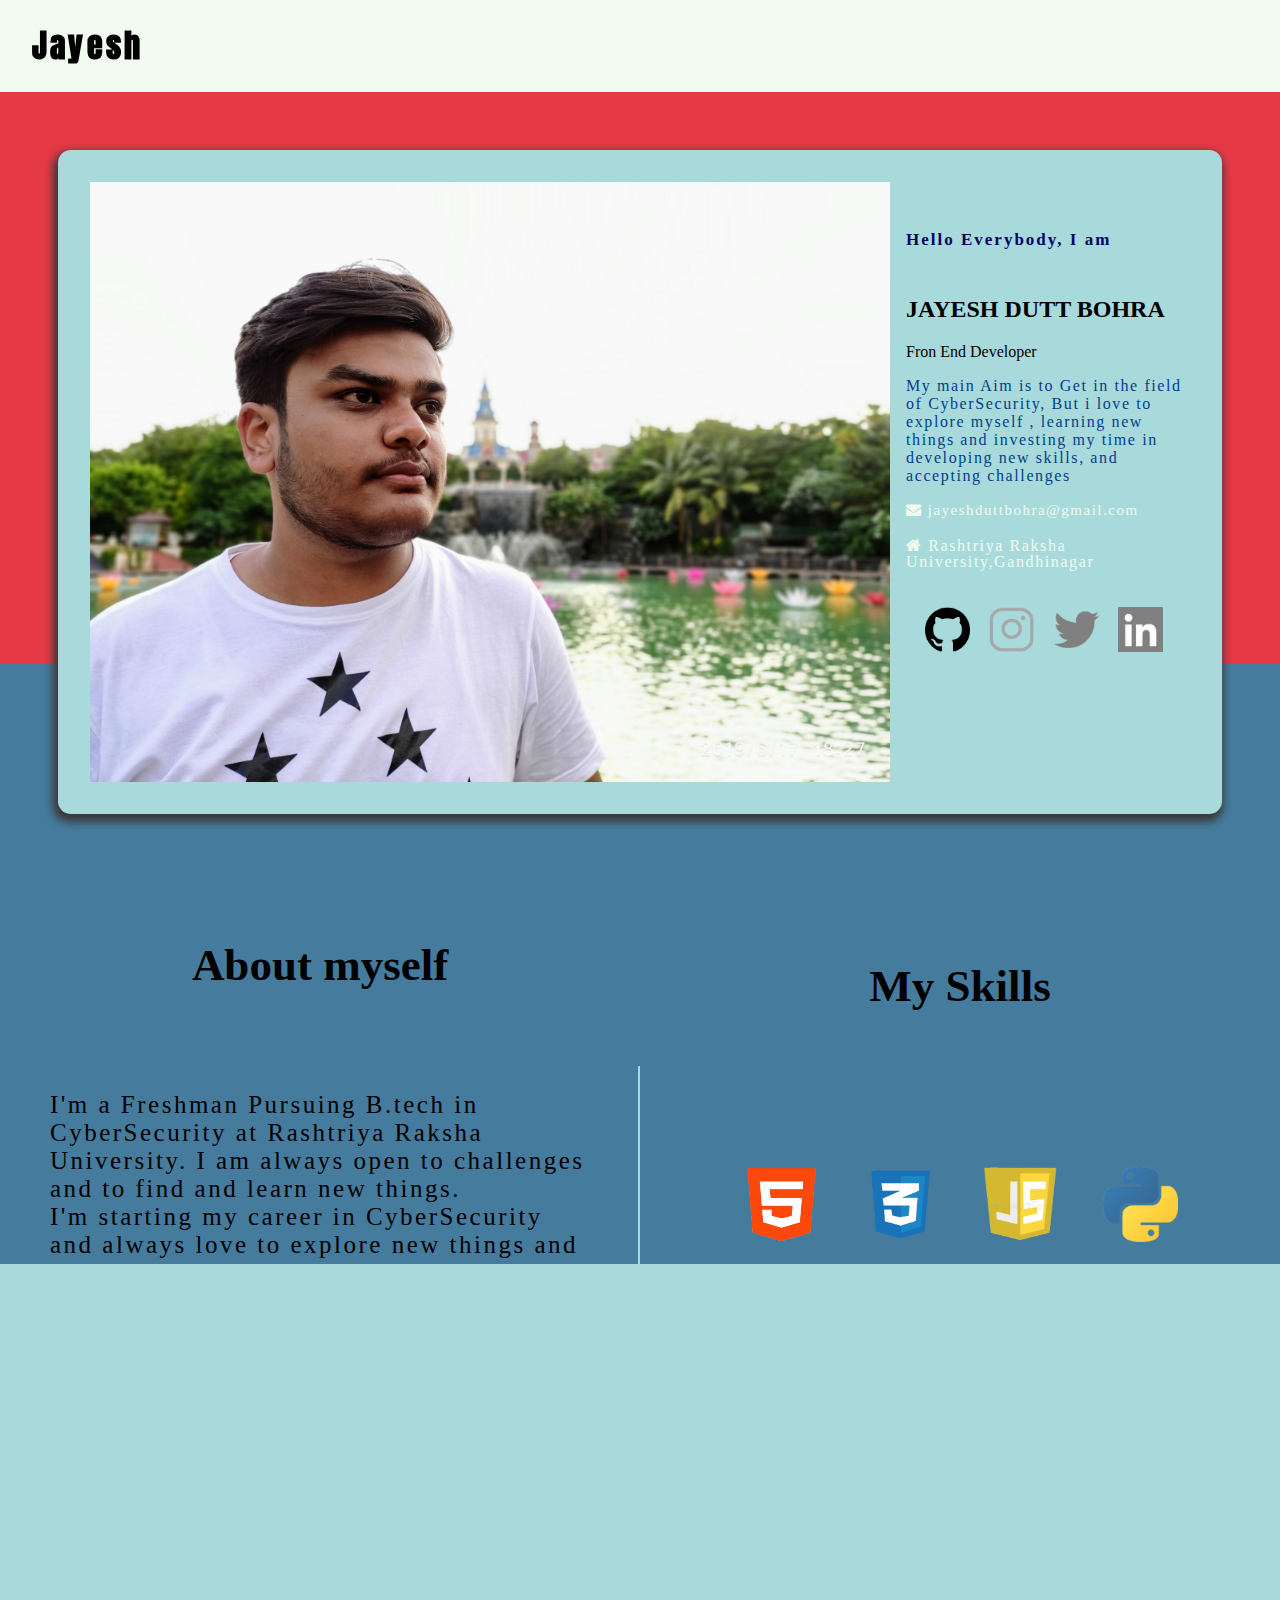
==== jayesh.html @ 4690c835 "Made basic structure of website" ====
<!DOCTYPE html>
<html lang="en">

<head>
    <meta charset="UTF-8">
    <meta http-equiv="X-UA-Compatible" content="IE=edge">
    <meta name="viewport" content="width=device-width, initial-scale=1.0">
    <title>Hi! I'm Jayesh</title>
    <link rel="stylesheet" href="app.css">
    <link rel="preconnect" href="https://fonts.gstatic.com">
    <link href="https://fonts.googleapis.com/css2?family=Anton&display=swap" rel="stylesheet">
    <link rel="stylesheet" href="https://cdnjs.cloudflare.com/ajax/libs/font-awesome/4.7.0/css/font-awesome.min.css">
    <link rel="preconnect" href="https://fonts.gstatic.com">
    <link href="https://fonts.googleapis.com/css2?family=Cookie&display=swap" rel="stylesheet">
</head>

<body>

    <nav class="nav">
        <h1>Jayesh</h1>
    </nav>
    <div class="cont">
        <div class="banner">
            <img src="jd2.jpg" class="img">
            <div class="sec">
                <div class="textbg">
                    <h6>Hello Everybody,
                        I am</h6>
                    <br>
                    <h2 id="name">JAYESH DUTT BOHRA</h2>
                    Fron End Developer
                    <p class="Introduction">My main Aim is to Get in the field of CyberSecurity, But i love to explore
                        myself , learning new
                        things and investing my time in developing new skills, and accepting challenges </p>
                    <a href="mailto:jayeshduttbohra@gmail.com">
                        <span class="fa fa-envelope icon">
                        </span>
                        jayeshduttbohra@gmail.com
                    </a>
                    <br>
                    <br>
                    <a class="fa fa-home icon"
                        href="https://www.google.com/maps/place/Rashtriya+Raksha+University+(RRU)/@23.1544554,72.8828103,17z/data=!3m1!4b1!4m5!3m4!1s0x395e79669090a90d:0xff7f6e64bed7fcf6!8m2!3d23.1544554!4d72.884999">
                        Rashtriya Raksha University,Gandhinagar</a>
                </div>
                <br>
                <br>
                <div class="icons">
                    <span class="gitb">
                        <img src="icons/gitb.png" width="45px" height="45px">
                    </span>
                    <span class="insta">
                        <img src="icons/instb.png" width="45px" height="45px">
                    </span>
                    <span class="twitter">
                        <img src="icons/twitb.jpg" width="45px" height="45px">
                    </span>
                    <span class="linkd">
                        <img src="icons/linkb.jpg" width="45px" height="45px">
                    </span>
                </div>
            </div>
        </div>
    </div>
    <div class="contwo">
        <div class="MyPage">

            <div class="aboutcont">
                <h5>About myself</h5>
                <section class="About">
                    <p class="aboutmyself">
                        I'm a Freshman Pursuing B.tech in CyberSecurity at Rashtriya Raksha University. I am always open
                        to challenges and to find and learn new things.
                        <br>
                        I'm starting my career in CyberSecurity and always love to explore new things and developing
                        skills.
                    </p>
                </section>
            </div>
            <div class="skillc">
                <h4>My Skills</h4>
                <div class="skills">

                    <span class="html">
                        <img src="icons/html.jpg" width="75px" height="75px">
                    </span>
                    <span class="css">
                        <img src="icons/css.jpg" width="75px" height="75px">
                    </span>
                    <span class="js">
                        <img src="icons/js.jpg" width="75px" height="75px">
                    </span>
                    <span class="python">
                        <img src="icons/py.jpg" width="75px" height="75px">
                    </span>
                </div>
            </div>
        </div>

    </div>
    <div class="conthree">
        <div class="d1"></div>
        <div class="d2"></div>
        <div class="d3"></div>
    </div>
    <script src="app.js"></script>
</body>

</html>
---- app.css ----
body{
    background-color: #e63946;
    margin: 0%;
    display: flex;
    justify-content: center;
    flex-wrap: wrap;
}

.vanish {
    width: 80%;
    height: 30px;
    z-index: 999; 
    position: fixed;
    display: inline-flex;
    transform: translateY(692px);
}


.accept
{
    transform: translateX(247px);
    background-color: #a8dadc;
    padding: 0px,0px,0px,0px;
    border: solid black 0.1em;
    border-radius: 0.7em;
}

.nav{
    position: fixed;;
    background-color: #f1faee;
    width: 100%;
    z-index: 1;
;
}
h1 {
    letter-spacing: 0.1em;
    font-family: 'Anton', sans-serif;
    transform: translateX(1em);
}
.cont{
    position: relative;
    bottom: -150px;
    display: flex;
    background-color: #a8dadc;
    border-radius: 0.8em;
    justify-content:space-between;
    box-shadow: -2px 5px 8px 3px #3a3838;
}

.banner {
    display: flex;
    position: relative;
    padding:2em;
    justify-content: space-around;
    width: 1100px;
    height: 600px;
}

.img {
    position:relative ;
    padding-right: 0.5em;
}

.sec {
    padding: 00.5em;
}
h6{
    letter-spacing: 2px;
    font-size: 17px;
    margin-bottom: 0.5em;
    color: #03045e;
}
.name {
    margin-top: 0.2em;
    font-size: 48px;
    font-weight: bold;
}
.Introduction
{
    letter-spacing: 0.1em;
    color: #023e8a;
}
.mail:before{
    content: "\e818";
}
a {color: #f1faee;
    font-size: 15px;
    text-decoration: none;
    letter-spacing: 0.1em;
}

.icons{
    display: flex;
    justify-content: space-evenly;
}

.gitb{
    display: inline-block;
    transition: all 0.55s;
}
.gitb:hover{
        content: url(gitbl.png);
        width: 45px;
        height: 45px;
        cursor: pointer;;
}

.insta{
    width: 45px;
    height: 45px;
    transition: all 0.55s;
}

.insta:hover{
    cursor: pointer;
    content: url(icons/instac.png);
}
.linkd{
    width: 45px;
    height: 45px;
    transition: all 0.7s;
}

.linkd:hover{
    cursor: pointer;
    content: url(icons/linkblu.png);
}
.twiter{
    width: 45px;
    height: 45px;
    transition: all 0.7s;
}

.twitter:hover{
    cursor: pointer;
    content: url(icons/twitbl.png);
    width: 48px;
    height: 48px;
}
.contwo{
    width: 100%;
    background-color: #457b9d;
    height: 600px;
}
.MyPage
{
    padding-top: 200px;
    width: 100%;
    display: flex;
    justify-content: space-around;
}

.aboutcont{
    display: flex;
    width: 50%;
    justify-content: space-around;
    flex-wrap: wrap;
}

h5,h4{
    font-size: 45px;
}
.About{
    display: inline-block;
    font-size: 55px;
    border-right: solid 2px #a8dadc;
}

.skillc {
    display: flex;
    justify-content: center;
    flex-wrap: wrap;
    width: 50%;
    align-items: center;
}

.skills{
    width: 100%;
    font-size: 45px;
    display: flex;
    justify-content:center;
}

.skills span:nth-of-type(n)
{
    padding: 0.5em;
    transition: all 1s;

}
.skills span:nth-of-type(n) :hover
{
    transform: translateY(-0.2em);
    transition: all 1s;
}

.aboutmyself{
    font-size: 25px;
    letter-spacing: 0.1em;
    padding-left: 2em;
    padding-right: 2em;
}

.conthree{
    background-color: #a8dadc;
    width: 100%;
    height: 500px;
    display: flex;
}
.d1, .d2, .d3 {
    width: 33.33333%;
}
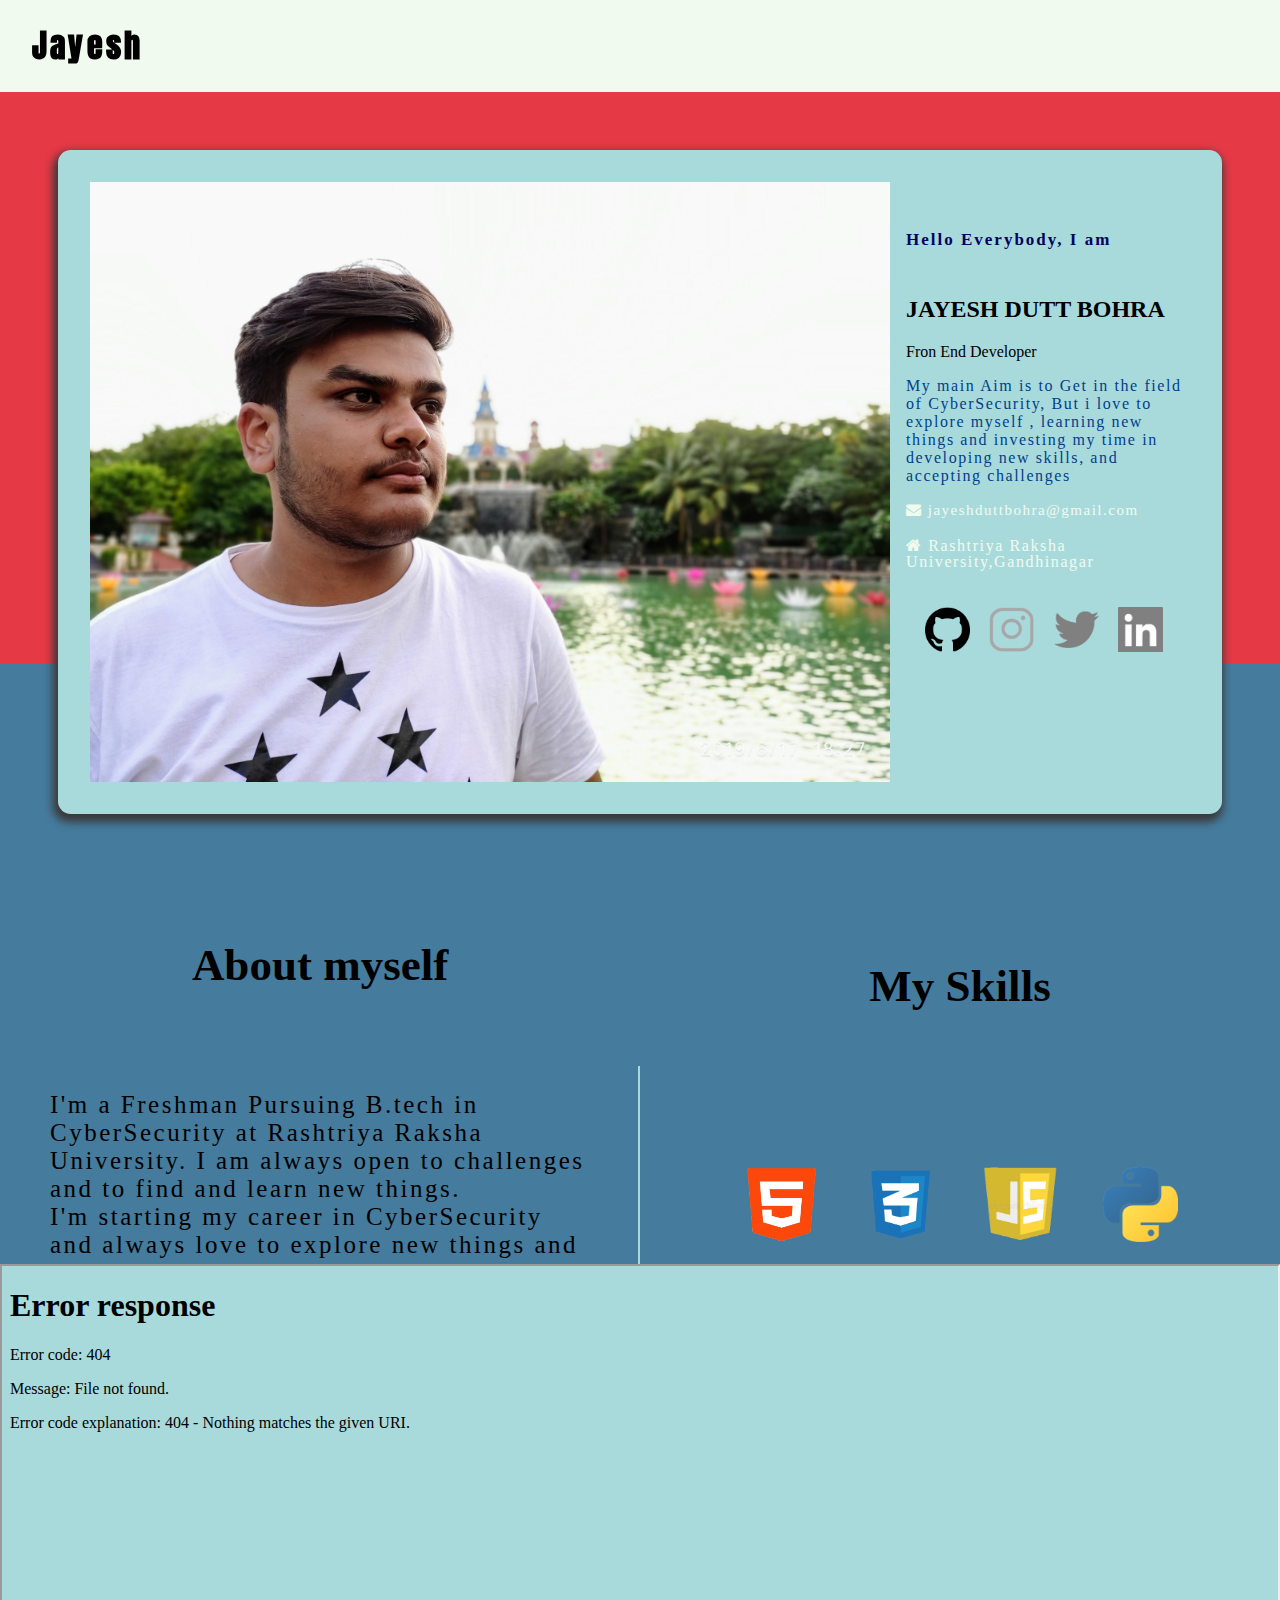
==== commit 0e3d66f2: "Named The interactive terminal as self mode and added a warning message of Entering Self Mode When c" ====
--- a/jayesh.html
+++ b/jayesh.html
@@ -47,17 +47,17 @@
                 <br>
                 <div class="icons">
                     <span class="gitb">
-                        <img src="icons/gitb.png" width="45px" height="45px">
+                        <img src="Icons/gitb.png" width="45px" height="45px">
                     </span>
                     <span class="insta">
-                        <img src="icons/instb.png" width="45px" height="45px">
+                        <img src="Icons/instb.png" width="45px" height="45px">
                     </span>
-                    <span class="twitter">
-                        <img src="icons/twitb.jpg" width="45px" height="45px">
-                    </span>
-                    <span class="linkd">
-                        <img src="icons/linkb.jpg" width="45px" height="45px">
-                    </span>
+                    <a href="https://twitter.com/bohra_jayesh" target="_blank" ><span class="twitter">
+                        <img src="Icons/twitb.jpg" width="45px" height="45px">
+                    </span></a>
+                    <a  target="_blank" href="https://www.linkedin.com/in/jayesh-dutt-bohra-43426220b/"><span class="linkd">
+                        <img src="Icons/linkb.jpg" width="45px" height="45px">
+                    </span></a>
                 </div>
             </div>
         </div>
@@ -82,16 +82,16 @@
                 <div class="skills">
 
                     <span class="html">
-                        <img src="icons/html.jpg" width="75px" height="75px">
+                        <img src="Icons/html.jpg" width="75px" height="75px">
                     </span>
                     <span class="css">
-                        <img src="icons/css.jpg" width="75px" height="75px">
+                        <img src="Icons/css.jpg" width="75px" height="75px">
                     </span>
                     <span class="js">
-                        <img src="icons/js.jpg" width="75px" height="75px">
+                        <img src="Icons/js.jpg" width="75px" height="75px">
                     </span>
                     <span class="python">
-                        <img src="icons/py.jpg" width="75px" height="75px">
+                        <img src="Icons/py.jpg" width="75px" height="75px">
                     </span>
                 </div>
             </div>
@@ -99,10 +99,9 @@
 
     </div>
     <div class="conthree">
-        <div class="d1"></div>
-        <div class="d2"></div>
-        <div class="d3"></div>
+        <iframe src="/home/themaxfort/Documents/Interactive Terminal/index.html" width="100%"></iframe>
     </div>
+    
     <script src="app.js"></script>
 </body>
 
--- a/app.css
+++ b/app.css
@@ -15,7 +15,9 @@
     transform: translateY(692px);
 }
 
-
+.cookies>p{
+    transform: translate(143px,-17px);
+}
 .accept
 {
     transform: translateX(247px);
@@ -99,7 +101,7 @@
     transition: all 0.55s;
 }
 .gitb:hover{
-        content: url(gitbl.png);
+        content: url(Icons/gitbl.png);
         width: 45px;
         height: 45px;
         cursor: pointer;;
@@ -113,7 +115,7 @@
 
 .insta:hover{
     cursor: pointer;
-    content: url(icons/instac.png);
+    content: url(Icons/instac.png);
 }
 .linkd{
     width: 45px;
@@ -123,7 +125,7 @@
 
 .linkd:hover{
     cursor: pointer;
-    content: url(icons/linkblu.png);
+    content: url(Icons/linkblu.png);
 }
 .twiter{
     width: 45px;
@@ -133,7 +135,7 @@
 
 .twitter:hover{
     cursor: pointer;
-    content: url(icons/twitbl.png);
+    content: url(Icons/twitbl.png);
     width: 48px;
     height: 48px;
 }
@@ -203,10 +205,13 @@
 .conthree{
     background-color: #a8dadc;
     width: 100%;
-    height: 500px;
-    display: flex;
-}
-.d1, .d2, .d3 {
-    width: 33.33333%;
-}
-
+    height: 850px;
+    display: flex;
+    justify-content: center;
+}
+.progress
+{
+    width: 100 px;
+    height: 100 px;
+}
+
